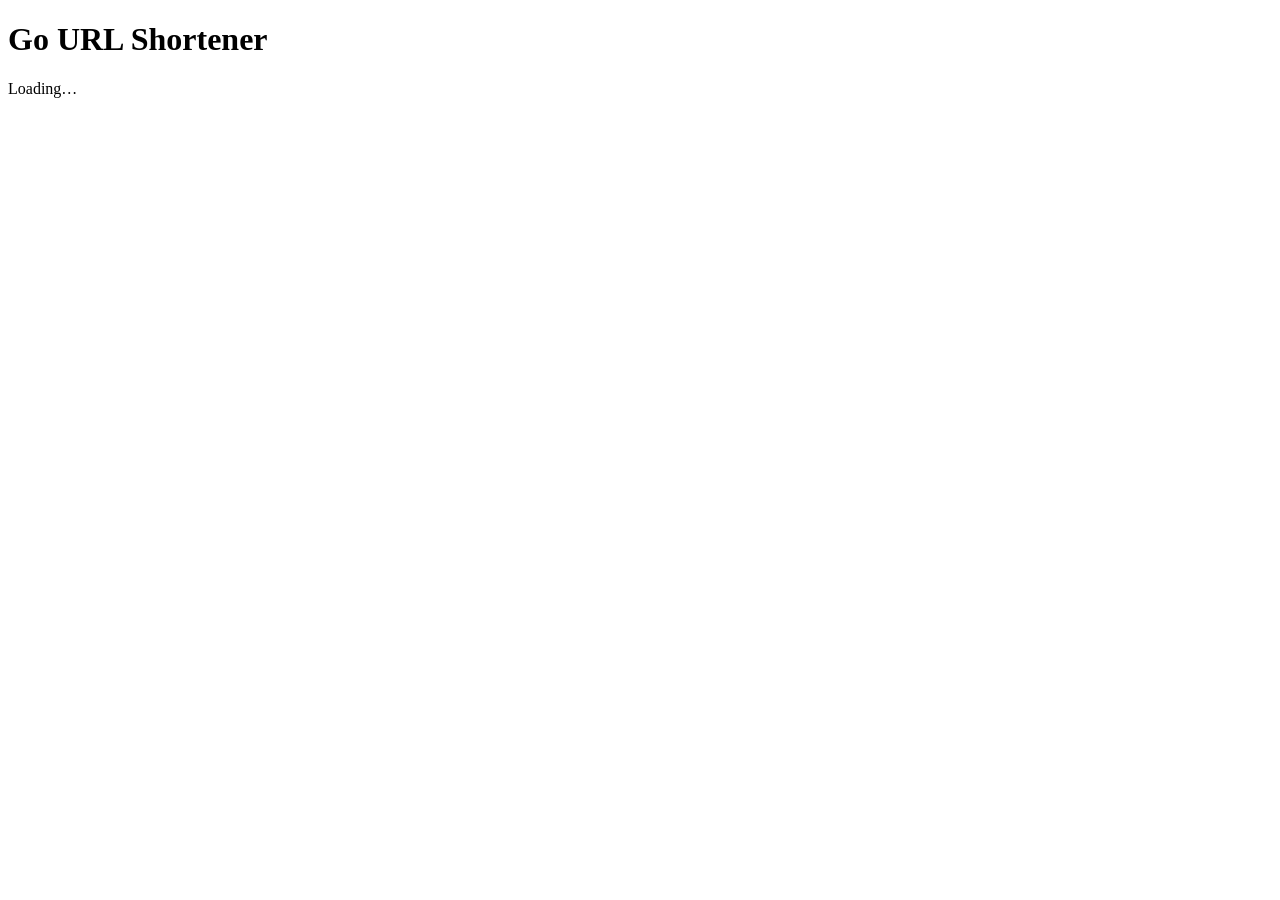
==== web/index.html @ 83c3b663 "feat: handle sheet upload" ====
<!DOCTYPE html>
<html lang="en">
<head>
  <meta charset="UTF-8" />
  <meta name="viewport" content="width=device-width, initial-scale=1.0" />
  <title>Go URL Shortener</title>
  <link rel="stylesheet" href="/static/styles.css" />
</head>
<body>
  <main class="card">
    <h1>Go URL Shortener</h1>
    <p id="status" class="muted">Loading…</p>

    <!-- Signed-out view -->
    <section id="signed-out" hidden>
      <p>Sign in with Keycloak to create short links.</p>
      <button id="signin" class="primary">Sign in</button>
    </section>

    <!-- Signed-in view -->
    <section id="signed-in" hidden>
      <p id="greeting" class="muted"></p>

      <form id="create-form">
        <label for="url">URL to shorten</label>
        <input id="url" type="url" placeholder="https://example.com" required />
        <label for="expires">Expires at (optional)</label>
        <input id="expires" type="datetime-local" />
        <button class="primary" type="submit">Create short link</button>
      </form>
      <p id="result" class="result"></p>

      <hr />

      <form id="stats-form">
        <label for="code">Look up click stats by short code</label>
        <div class="row">
          <input id="code" type="text" placeholder="Ab3xY7q" />
          <button type="submit">Get stats</button>
        </div>
      </form>
      <p id="stats-result" class="result"></p>

      <hr />

      <section id="links">
        <h2>My links</h2>
        <p id="links-status" class="muted"></p>
        <table id="links-table" hidden>
          <thead>
            <tr><th>Short</th><th>Original</th><th>Clicks</th><th>Created</th><th>Expires</th></tr>
          </thead>
          <tbody id="links-body"></tbody>
        </table>
        <div id="links-pager" class="row" hidden>
          <button id="prev" type="button">Prev</button>
          <span id="page-info" class="muted"></span>
          <button id="next" type="button">Next</button>
        </div>
      </section>

      <!-- Bulk upload — only shown when the backend has R2 enabled -->
      <section id="bulk" hidden>
        <hr />
        <h2>Bulk upload</h2>
        <div class="row">
          <span class="muted">Template:</span>
          <button id="tpl-csv" type="button">Download CSV</button>
          <button id="tpl-xlsx" type="button">Download XLSX</button>
        </div>
        <form id="bulk-form">
          <label for="bulk-file">Upload a filled CSV (column: url)</label>
          <div class="row">
            <input id="bulk-file" type="file" accept=".csv,text/csv" required />
            <button class="primary" type="submit">Upload</button>
          </div>
        </form>
        <p id="bulk-status" class="result"></p>

        <p id="bulk-jobs-status" class="muted"></p>
        <table id="bulk-jobs-table" hidden>
          <thead>
            <tr><th>ID</th><th>Status</th><th>Progress</th><th>Created</th><th>Result</th></tr>
          </thead>
          <tbody id="bulk-jobs-body"></tbody>
        </table>
      </section>

      <button id="signout" class="link" hidden>Sign out</button>
    </section>
  </main>

  <script type="module" src="/static/app.js"></script>
</body>
</html>
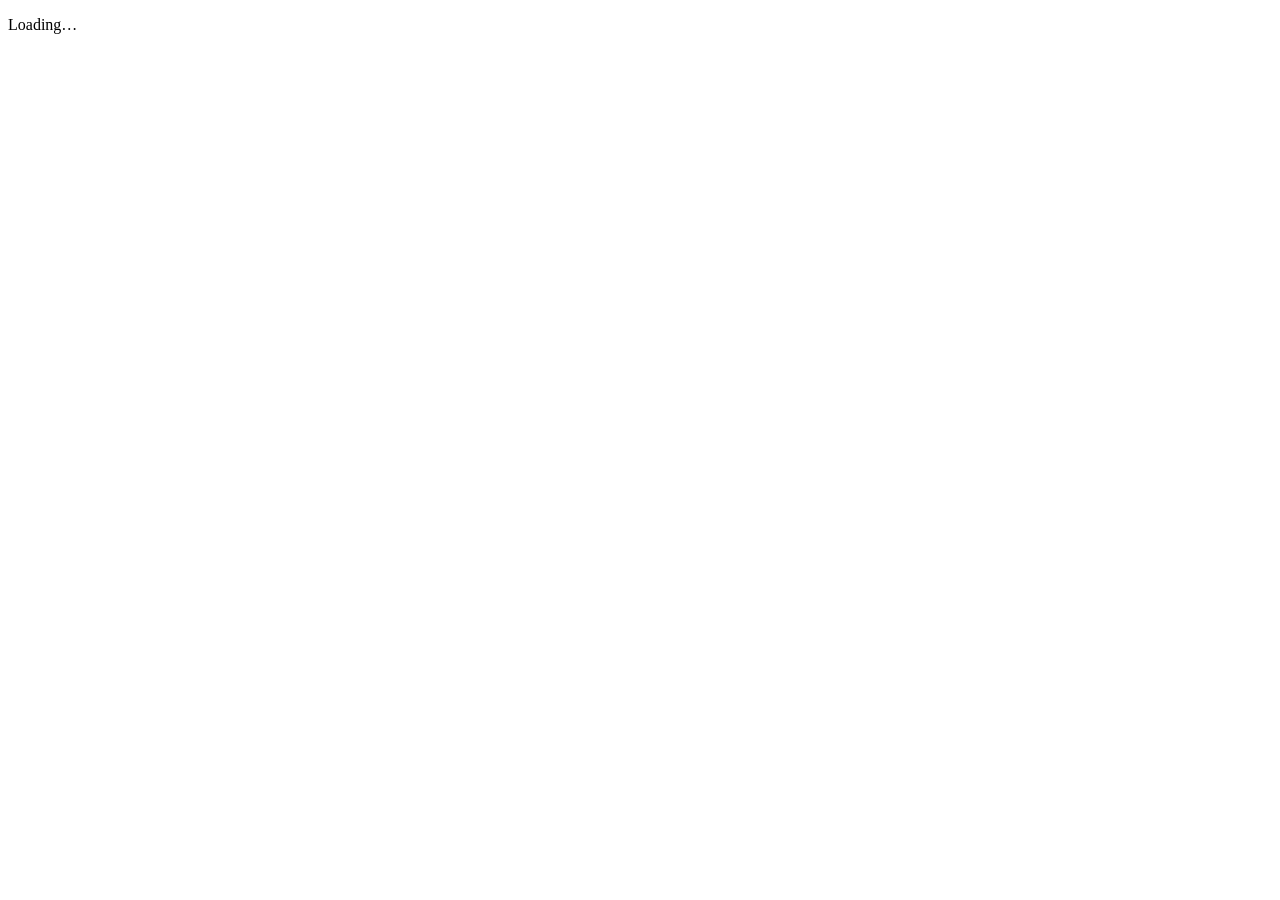
==== commit 797c571b: "refactor: ui design" ====
--- a/web/index.html
+++ b/web/index.html
@@ -4,92 +4,171 @@
   <meta charset="UTF-8" />
   <meta name="viewport" content="width=device-width, initial-scale=1.0" />
   <title>Go URL Shortener</title>
+  <link rel="preconnect" href="https://fonts.googleapis.com" />
+  <link rel="preconnect" href="https://fonts.gstatic.com" crossorigin />
+  <link href="https://fonts.googleapis.com/css2?family=Bricolage+Grotesque:opsz,wght@12..96,400..800&family=JetBrains+Mono:wght@400;500;600&display=swap" rel="stylesheet" />
   <link rel="stylesheet" href="/static/styles.css" />
+  <!-- Apply the saved theme before first paint to avoid a flash. Light is default. -->
+  <script>
+    document.documentElement.setAttribute("data-theme", localStorage.getItem("theme") || "light");
+  </script>
 </head>
 <body>
-  <main class="card">
-    <h1>Go URL Shortener</h1>
-    <p id="status" class="muted">Loading…</p>
+  <!-- Boot state shown until auth resolves. -->
+  <p id="status" class="boot muted">Loading…</p>
 
-    <!-- Signed-out view -->
-    <section id="signed-out" hidden>
-      <p>Sign in with Keycloak to create short links.</p>
-      <button id="signin" class="primary">Sign in</button>
-    </section>
-
-    <!-- Signed-in view -->
-    <section id="signed-in" hidden>
-      <p id="greeting" class="muted"></p>
-
-      <form id="create-form">
-        <label for="url">URL to shorten</label>
-        <input id="url" type="url" placeholder="https://example.com" required />
-        <label for="expires">Expires at (optional)</label>
-        <input id="expires" type="datetime-local" />
-        <button class="primary" type="submit">Create short link</button>
-      </form>
-      <p id="result" class="result"></p>
-
-      <hr />
-
-      <form id="stats-form">
-        <label for="code">Look up click stats by short code</label>
-        <div class="row">
-          <input id="code" type="text" placeholder="Ab3xY7q" />
-          <button type="submit">Get stats</button>
-        </div>
-      </form>
-      <p id="stats-result" class="result"></p>
-
-      <hr />
-
-      <section id="links">
-        <h2>My links</h2>
-        <p id="links-status" class="muted"></p>
-        <table id="links-table" hidden>
-          <thead>
-            <tr><th>Short</th><th>Original</th><th>Clicks</th><th>Created</th><th>Expires</th></tr>
-          </thead>
-          <tbody id="links-body"></tbody>
-        </table>
-        <div id="links-pager" class="row" hidden>
-          <button id="prev" type="button">Prev</button>
-          <span id="page-info" class="muted"></span>
-          <button id="next" type="button">Next</button>
-        </div>
-      </section>
-
-      <!-- Bulk upload — only shown when the backend has R2 enabled -->
-      <section id="bulk" hidden>
-        <hr />
-        <h2>Bulk upload</h2>
-        <div class="row">
-          <span class="muted">Template:</span>
-          <button id="tpl-csv" type="button">Download CSV</button>
-          <button id="tpl-xlsx" type="button">Download XLSX</button>
-        </div>
-        <form id="bulk-form">
-          <label for="bulk-file">Upload a filled CSV (column: url)</label>
-          <div class="row">
-            <input id="bulk-file" type="file" accept=".csv,text/csv" required />
-            <button class="primary" type="submit">Upload</button>
-          </div>
-        </form>
-        <p id="bulk-status" class="result"></p>
-
-        <p id="bulk-jobs-status" class="muted"></p>
-        <table id="bulk-jobs-table" hidden>
-          <thead>
-            <tr><th>ID</th><th>Status</th><th>Progress</th><th>Created</th><th>Result</th></tr>
-          </thead>
-          <tbody id="bulk-jobs-body"></tbody>
-        </table>
-      </section>
-
-      <button id="signout" class="link" hidden>Sign out</button>
-    </section>
+  <!-- Signed-out: centered login card -->
+  <main id="signed-out" class="auth-card" hidden>
+    <div class="brand">
+      <span class="brand-mark" aria-hidden="true">↗</span>
+      <span class="brand-name">go<span class="slash">/</span>short</span>
+    </div>
+    <p class="lead">Shorten, track, and bulk-manage your links — one fast, tidy workspace.</p>
+    <button id="signin" class="primary">Sign in with Keycloak</button>
   </main>
 
+  <!-- Signed-in: production app shell (sidebar nav + switchable views) -->
+  <div id="app" class="shell" hidden>
+    <aside class="sidebar">
+      <div class="brand">
+        <span class="brand-mark" aria-hidden="true">↗</span>
+        <span class="brand-name">go<span class="slash">/</span>short</span>
+      </div>
+      <nav class="nav">
+        <button class="nav-item" type="button" data-view="create">Create</button>
+        <button class="nav-item" type="button" data-view="links">My links</button>
+        <button class="nav-item" type="button" data-view="stats">Stats</button>
+        <!-- Revealed by bulk.js only when the backend exposes /api/bulk-jobs. -->
+        <button class="nav-item" type="button" data-view="bulk" id="bulk-nav" hidden>Bulk upload</button>
+      </nav>
+      <div class="sidebar-foot">
+        <div class="menu" id="settings-menu">
+          <button class="settings-btn" id="settings-btn" type="button" aria-haspopup="true" aria-expanded="false">
+            <span class="gear" aria-hidden="true">⚙</span>
+            <span>Settings</span>
+          </button>
+          <div class="dropdown" id="settings-dropdown" hidden>
+            <button class="dropdown-item" id="theme-toggle" type="button">
+              <span>Theme</span>
+              <span class="val" id="theme-label">Light</span>
+            </button>
+          </div>
+        </div>
+      </div>
+    </aside>
+
+    <div class="main">
+      <header class="topbar">
+        <div class="topbar-head">
+          <span class="eyebrow">Workspace</span>
+          <h2 id="view-title">Create link</h2>
+        </div>
+        <div class="menu">
+          <button class="user-chip" id="user-btn" type="button" aria-haspopup="true" aria-expanded="false">
+            <span class="avatar" id="avatar">·</span>
+            <span id="user-name">Account</span>
+            <span class="chev" aria-hidden="true">▾</span>
+          </button>
+          <div class="dropdown" id="user-dropdown" hidden>
+            <button id="signout" class="dropdown-item" type="button">Sign out</button>
+          </div>
+        </div>
+      </header>
+
+      <div class="content">
+        <!-- Create -->
+        <section class="view" data-view="create">
+          <div class="panel">
+            <form id="create-form">
+              <label for="url">URL to shorten</label>
+              <input id="url" type="url" placeholder="https://example.com" required />
+              <label for="expires">Expires at (optional)</label>
+              <input id="expires" type="datetime-local" />
+              <button class="primary" type="submit">Create short link</button>
+            </form>
+            <p id="result" class="result"></p>
+          </div>
+        </section>
+
+        <!-- My links -->
+        <section class="view" data-view="links" hidden>
+          <div class="panel">
+            <p id="links-status" class="muted"></p>
+            <table id="links-table" hidden>
+              <thead>
+                <tr><th>Short</th><th>Original</th><th>Clicks</th><th>Created</th><th>Expires</th></tr>
+              </thead>
+              <tbody id="links-body"></tbody>
+            </table>
+            <div id="links-pager" class="row" hidden>
+              <button id="prev" type="button">Prev</button>
+              <span id="page-info" class="muted"></span>
+              <button id="next" type="button">Next</button>
+            </div>
+          </div>
+        </section>
+
+        <!-- Stats -->
+        <section class="view" data-view="stats" hidden>
+          <div class="panel">
+            <form id="stats-form">
+              <label for="code">Look up click stats by short code</label>
+              <div class="row">
+                <input id="code" type="text" placeholder="Ab3xY7q" />
+                <button type="submit">Get stats</button>
+              </div>
+            </form>
+            <p id="stats-result" class="result"></p>
+          </div>
+        </section>
+
+        <!-- Bulk upload -->
+        <section class="view" data-view="bulk" hidden>
+          <div class="panel">
+            <div class="row toolbar">
+              <span class="muted">Template:</span>
+              <button id="tpl-csv" type="button">Download CSV</button>
+              <button id="tpl-xlsx" type="button">Download XLSX</button>
+            </div>
+            <form id="bulk-form">
+              <label for="bulk-file">Upload a filled CSV (column: url)</label>
+              <div class="row">
+                <input id="bulk-file" type="file" accept=".csv,text/csv" required />
+                <button class="primary" type="submit">Upload</button>
+              </div>
+            </form>
+            <p id="bulk-status" class="result"></p>
+            <p id="bulk-jobs-status" class="muted"></p>
+            <table id="bulk-jobs-table" hidden>
+              <thead>
+                <tr><th>ID</th><th>Status</th><th>Progress</th><th>Created</th><th>Result</th></tr>
+              </thead>
+              <tbody id="bulk-jobs-body"></tbody>
+            </table>
+          </div>
+        </section>
+      </div>
+    </div>
+  </div>
+
+  <!-- Theme toggle (settings dropdown). Head script already applied the theme. -->
+  <script>
+    (function () {
+      var root = document.documentElement;
+      var btn = document.getElementById("theme-toggle");
+      var label = document.getElementById("theme-label");
+      var paint = function () {
+        label.textContent = root.getAttribute("data-theme") === "dark" ? "Dark" : "Light";
+      };
+      paint();
+      btn.addEventListener("click", function () {
+        var next = root.getAttribute("data-theme") === "dark" ? "light" : "dark";
+        root.setAttribute("data-theme", next);
+        localStorage.setItem("theme", next);
+        paint();
+      });
+    })();
+  </script>
   <script type="module" src="/static/app.js"></script>
 </body>
 </html>
